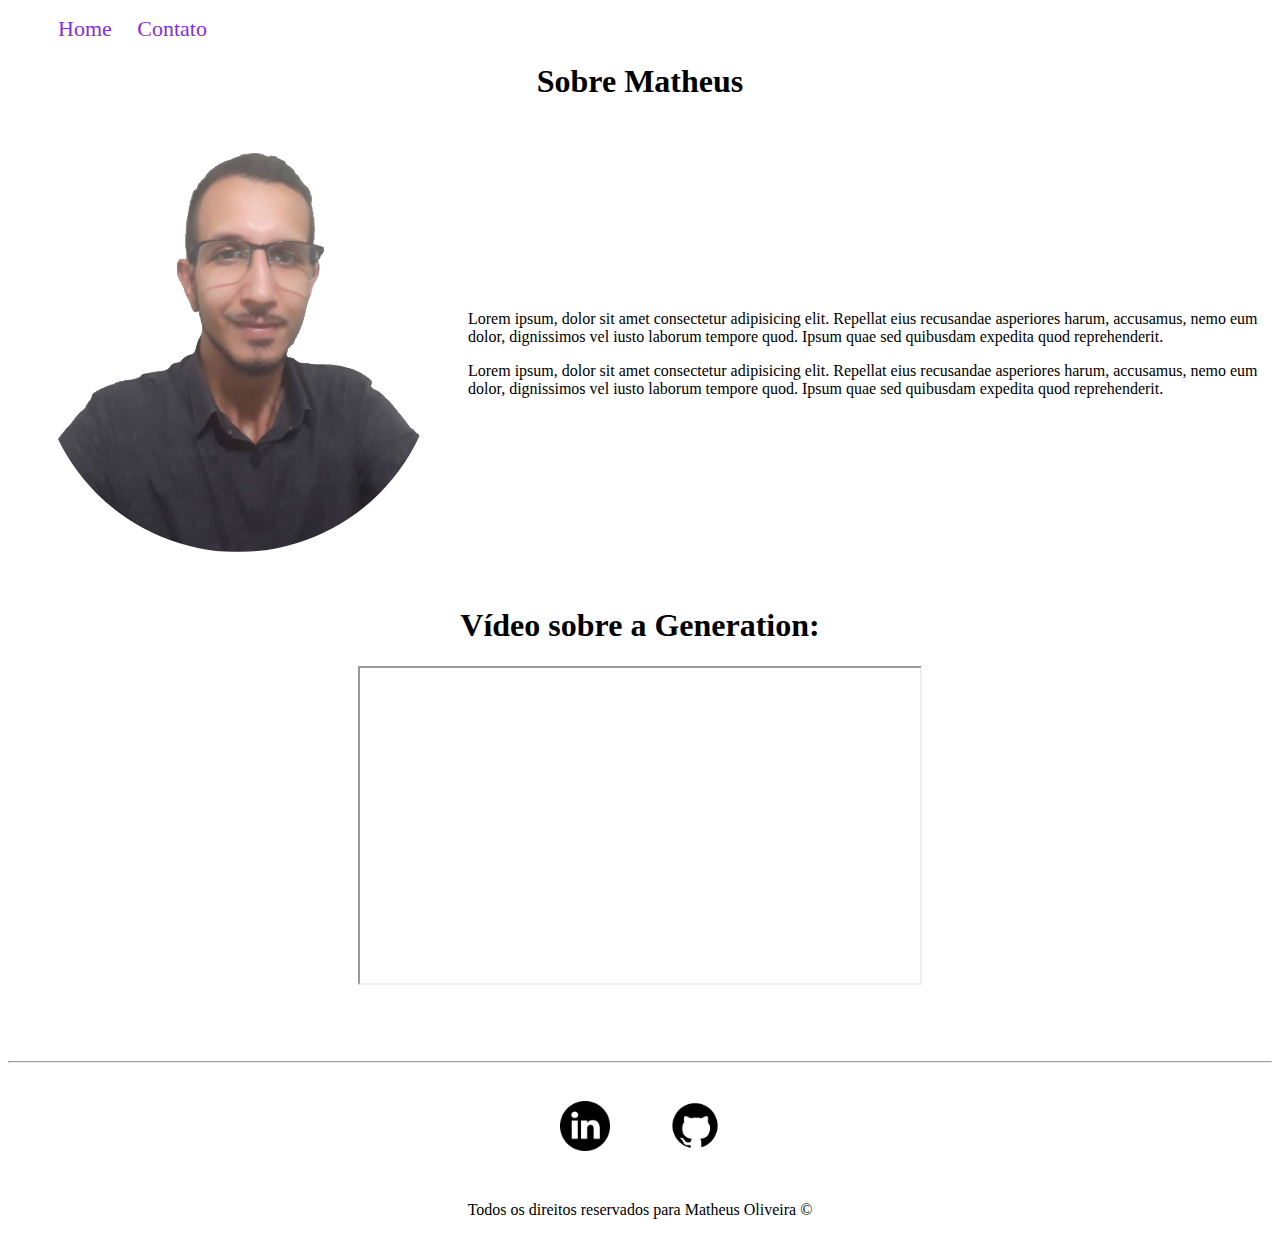
==== exercicios/index.html @ 364ffcf2 "Reorganizacao das pastas apos finalizacao do exercicio" ====
<!DOCTYPE html>
<html lang="pt-br">
<head>
    <meta charset="UTF-8">
    <meta http-equiv="X-UA-Compatible" content="IE=edge">
    <meta name="viewport" content="width=device-width, initial-scale=1.0">
    <title>Meu Perfil</title>
    <link rel="stylesheet" href="./assets/css/style.css">
</head>
        <ul id="menu">
            <li>
                <a href="index.html">Home</a>
            </li>
            <li>
                <a href="contato.html">Contato</a>
            </li>
        </ul>

    <body>
        <h1 class="center">Sobre Matheus</h1>

        <div class="container">
            <div>
                <img class="bdrd-300 sz-400 padd-30" src="assets/img/perfil.jpg" alt="Minha foto" >
            </div>
            <div class="paddprgp">
                <p>
                    Lorem ipsum, dolor sit amet consectetur adipisicing elit.
                    Repellat eius recusandae asperiores harum, accusamus, nemo eum dolor,
                    dignissimos vel iusto laborum tempore quod. Ipsum quae sed quibusdam
                    expedita quod reprehenderit.
                </p>
                <p>
                    Lorem ipsum, dolor sit amet consectetur adipisicing elit.
                    Repellat eius recusandae asperiores harum, accusamus, nemo eum dolor,
                    dignissimos vel iusto laborum tempore quod. Ipsum quae sed quibusdam
                    expedita quod reprehenderit.
                </p>
            </div>
            
        </div>
        <h1 class="center">Vídeo sobre a Generation:</h1>

        <div class="container margb-50"><iframe width="560"
            height="315"
            src="https://www.youtube.com/embed/YNYpPfzitcA"
            title="YouTube video player" 
            frameborder="100" 
            allow="accelerometer; autoplay; clipboard-write; encrypted-media; gyroscope; picture-in-picture" 
            allowfullscreen></iframe>
        </div>
        <br>

        <hr>
        <footer>
            <div class="container">
                    <a href="https://www.linkedin.com/in/mo-dev/" target="_blank">
                    <img class="tm-social padd-30" src="./assets/img/linkedin.png" alt="Logo do Facebook">
                </a>
                <a href="https://github.com/MatheusOliveira-1"target="_blank">
                    <img class="tm-social padd-30" src="./assets/img/github.png" alt="Logo do GitHub">
                </a>
            </div>
            
            <p class="center">
                Todos os direitos reservados para Matheus Oliveira &copy
            </p>
            
        </footer>
    </body>
</html>
---- exercicios/assets/css/style.css ----
/*Estilos da página index.html*/

.center {
     text-align: center;
}

.container{
     display: flex;
     flex-flow:row;
     justify-content: center;
     align-items: center;
}

.justify{
     text-align: justify;
}

#menu li{
     display: inline;
     padding: 10px;
     font-size: 22px;
 
}

#menu li a{
     text-decoration: none;
     color: blueviolet;  
}
#menu li a:hover{
     color: rgb(5, 5, 5);
}

.padd-30{
     padding: 30px;
     text-align: center;
}

.bdrd-300{
     border-radius: 300px;
}

.sz-400{
     width: 400px;
     height: 400px;
}

.tm-social{
     width: 50px;
     height: 50px;
}

.margb-50{
     margin-bottom: 50px;
}

/*Estilos da página contato.html*/

.margl-50 {
     margin-left: 50px;
}
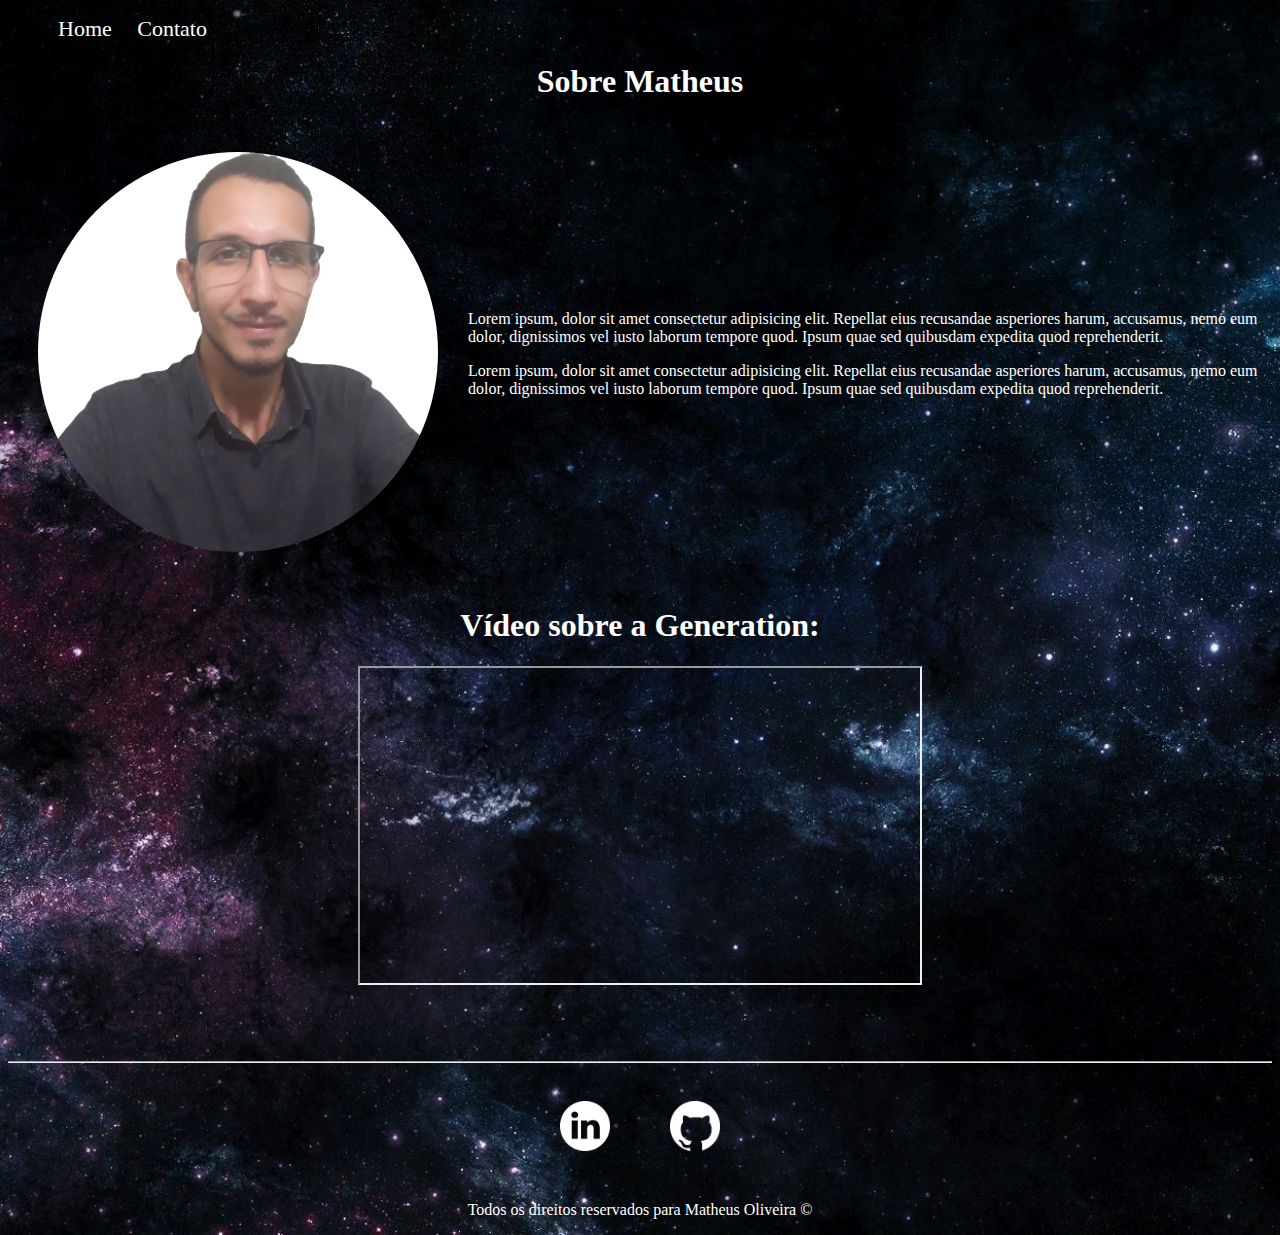
==== commit 92e66970: "inserido background" ====
--- a/exercicios/index.html
+++ b/exercicios/index.html
@@ -16,7 +16,7 @@
             </li>
         </ul>
 
-    <body>
+    <body class="background fc-white">
         <h1 class="center">Sobre Matheus</h1>
 
         <div class="container">
--- a/exercicios/assets/css/style.css
+++ b/exercicios/assets/css/style.css
@@ -1,3 +1,16 @@
+/*Estilos gerais*/
+
+.fc-white{
+     color: #ffffff;
+}
+
+.background{
+     background-image: url(../img/fundo.gif);
+     background-color: #262144;
+     background-size: cover;
+     background-repeat: no-repeat;
+}
+
 /*Estilos da página index.html*/
 
 .center {
@@ -24,10 +37,10 @@
 
 #menu li a{
      text-decoration: none;
-     color: blueviolet;  
+     color: rgb(255, 255, 255);  
 }
 #menu li a:hover{
-     color: rgb(5, 5, 5);
+     color: rgb(0, 110, 255);
 }
 
 .padd-30{
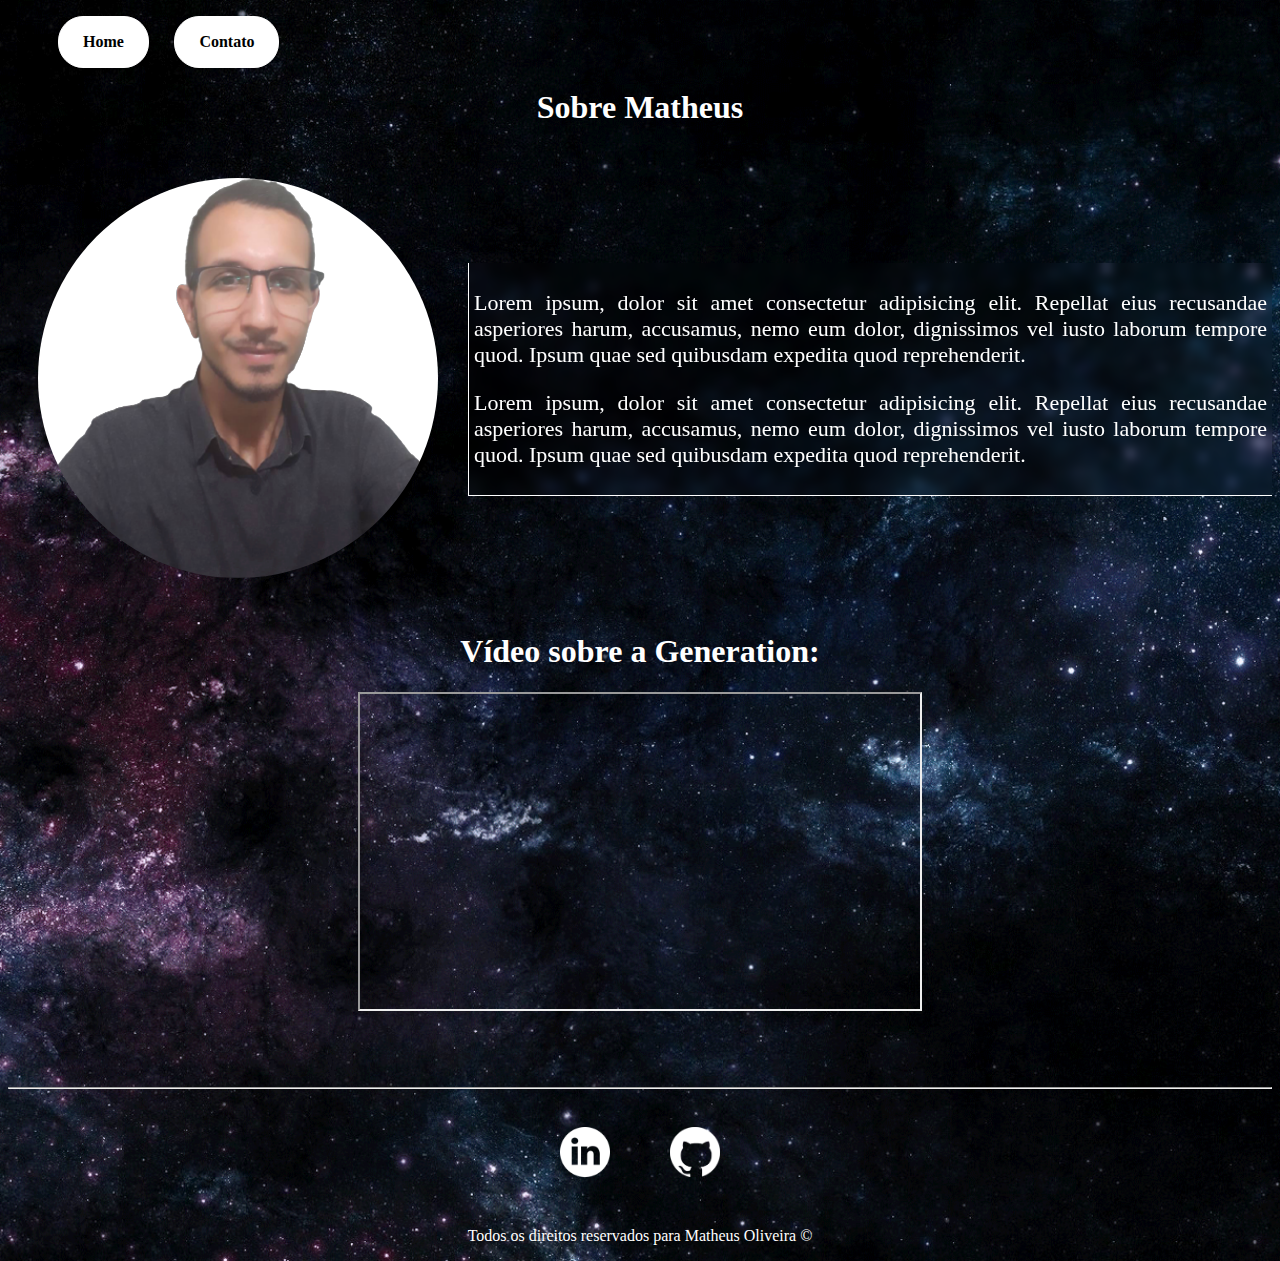
==== commit 3fee8623: "inserido efeito vidro e hover" ====
--- a/exercicios/index.html
+++ b/exercicios/index.html
@@ -7,8 +7,8 @@
     <title>Meu Perfil</title>
     <link rel="stylesheet" href="./assets/css/style.css">
 </head>
-        <ul id="menu">
-            <li>
+        <ul id="menu" >
+            <li> 
                 <a href="index.html">Home</a>
             </li>
             <li>
@@ -23,7 +23,7 @@
             <div>
                 <img class="bdrd-300 sz-400 padd-30" src="assets/img/perfil.jpg" alt="Minha foto" >
             </div>
-            <div class="paddprgp">
+            <div class="glass justify fsz">
                 <p>
                     Lorem ipsum, dolor sit amet consectetur adipisicing elit.
                     Repellat eius recusandae asperiores harum, accusamus, nemo eum dolor,
--- a/exercicios/assets/css/style.css
+++ b/exercicios/assets/css/style.css
@@ -2,6 +2,10 @@
 
 .fc-white{
      color: #ffffff;
+}
+
+.fsz{
+     font-size: 22px;
 }
 
 .background{
@@ -24,6 +28,16 @@
      align-items: center;
 }
 
+.glass{
+     backdrop-filter: blur(5px);
+     transition: 3s;
+     border-bottom: thin solid #ffffff;
+     border-left: thin solid #ffffff;
+     padding: 5px;
+  
+     
+}
+
 .justify{
      text-align: justify;
 }
@@ -36,12 +50,29 @@
 }
 
 #menu li a{
+     background-color: #ffffff;
+     border: 1px solid #ffffff;
+     border-radius: 25px;
+     color: #000000;
+     display: inline-block;
+     font-size: 16px;
+     font-weight: bold;
+     outline: none;
+     padding: 16px 24px;
      text-decoration: none;
-     color: rgb(255, 255, 255);  
+     transition: 2s;
+         
 }
+
 #menu li a:hover{
-     color: rgb(0, 110, 255);
+     color: #ffffff;
+     background-color: unset;
+     border-color: #000000;
+     transition: 1s;
 }
+
+
+
 
 .padd-30{
      padding: 30px;
@@ -70,4 +101,5 @@
 
 .margl-50 {
      margin-left: 50px;
-}+}
+
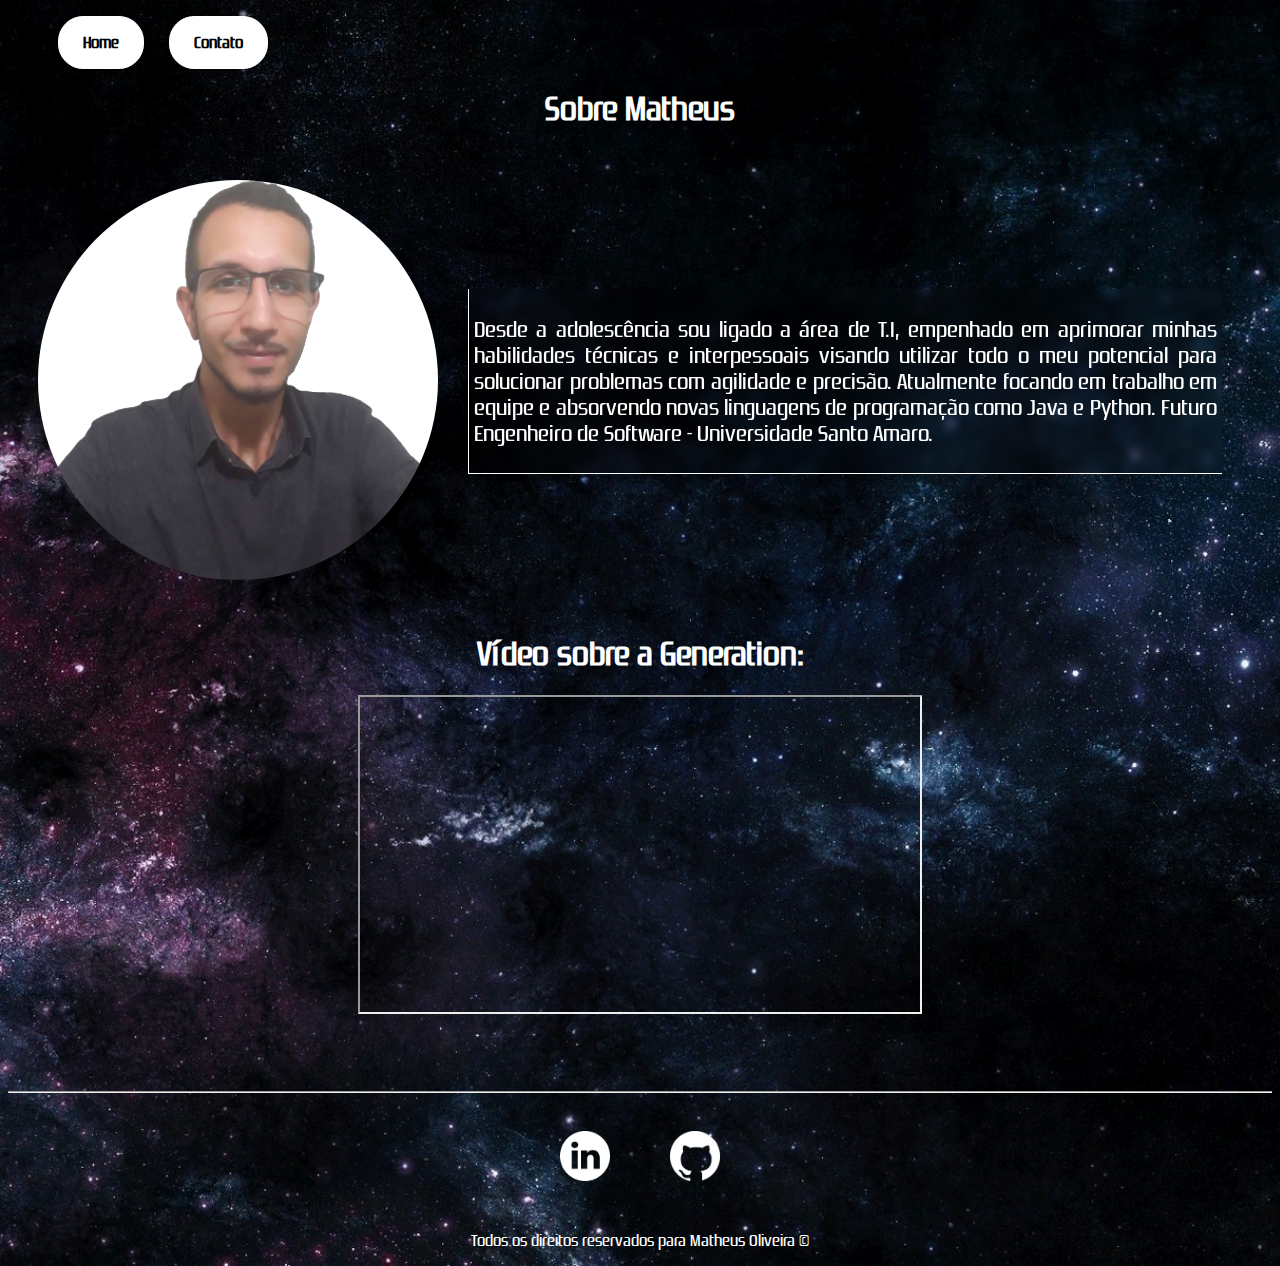
==== commit f28a2b5d: "alterada fonte para fonte baixada, iniciado exercicio de css" ====
--- a/exercicios/index.html
+++ b/exercicios/index.html
@@ -1,6 +1,14 @@
 <!DOCTYPE html>
 <html lang="pt-br">
 <head>
+    <style>
+    @font-face{
+        font-family: 'Pixel';
+        src: url('assets/fonts/zrnic\ rg.ttf') format('truetype');
+             font-weight: normal;
+             font-style: normal;
+   }
+   </style>
     <meta charset="UTF-8">
     <meta http-equiv="X-UA-Compatible" content="IE=edge">
     <meta name="viewport" content="width=device-width, initial-scale=1.0">
@@ -16,25 +24,22 @@
             </li>
         </ul>
 
-    <body class="background fc-white">
+    <body class="background fc-white ffamily">
+
         <h1 class="center">Sobre Matheus</h1>
 
         <div class="container">
             <div>
-                <img class="bdrd-300 sz-400 padd-30" src="assets/img/perfil.jpg" alt="Minha foto" >
+                <img class="bdr-300 sz-400 padd-30" src="assets/img/perfil.jpg" alt="Minha foto" >
             </div>
-            <div class="glass justify fsz">
+            <div class="glass justify fsz margr-50">
                 <p>
-                    Lorem ipsum, dolor sit amet consectetur adipisicing elit.
-                    Repellat eius recusandae asperiores harum, accusamus, nemo eum dolor,
-                    dignissimos vel iusto laborum tempore quod. Ipsum quae sed quibusdam
-                    expedita quod reprehenderit.
-                </p>
-                <p>
-                    Lorem ipsum, dolor sit amet consectetur adipisicing elit.
-                    Repellat eius recusandae asperiores harum, accusamus, nemo eum dolor,
-                    dignissimos vel iusto laborum tempore quod. Ipsum quae sed quibusdam
-                    expedita quod reprehenderit.
+                    Desde a adolescência sou ligado a área de T.I,
+                    empenhado em aprimorar minhas habilidades técnicas e interpessoais
+                    visando utilizar todo o meu potencial para solucionar problemas com
+                    agilidade e precisão. Atualmente focando em trabalho em equipe e 
+                    absorvendo novas linguagens de programação como Java e Python.
+                    Futuro Engenheiro de Software - Universidade Santo Amaro.
                 </p>
             </div>
             
--- a/exercicios/assets/css/style.css
+++ b/exercicios/assets/css/style.css
@@ -1,4 +1,8 @@
 /*Estilos gerais*/
+
+.ffamily{
+     font-family: Pixel
+}
 
 .fc-white{
      color: #ffffff;
@@ -79,7 +83,7 @@
      text-align: center;
 }
 
-.bdrd-300{
+.bdr-300{
      border-radius: 300px;
 }
 
@@ -97,9 +101,12 @@
      margin-bottom: 50px;
 }
 
+.margr-50{
+     margin-right: 50px;
+}
+
 /*Estilos da página contato.html*/
 
 .margl-50 {
      margin-left: 50px;
 }
-
